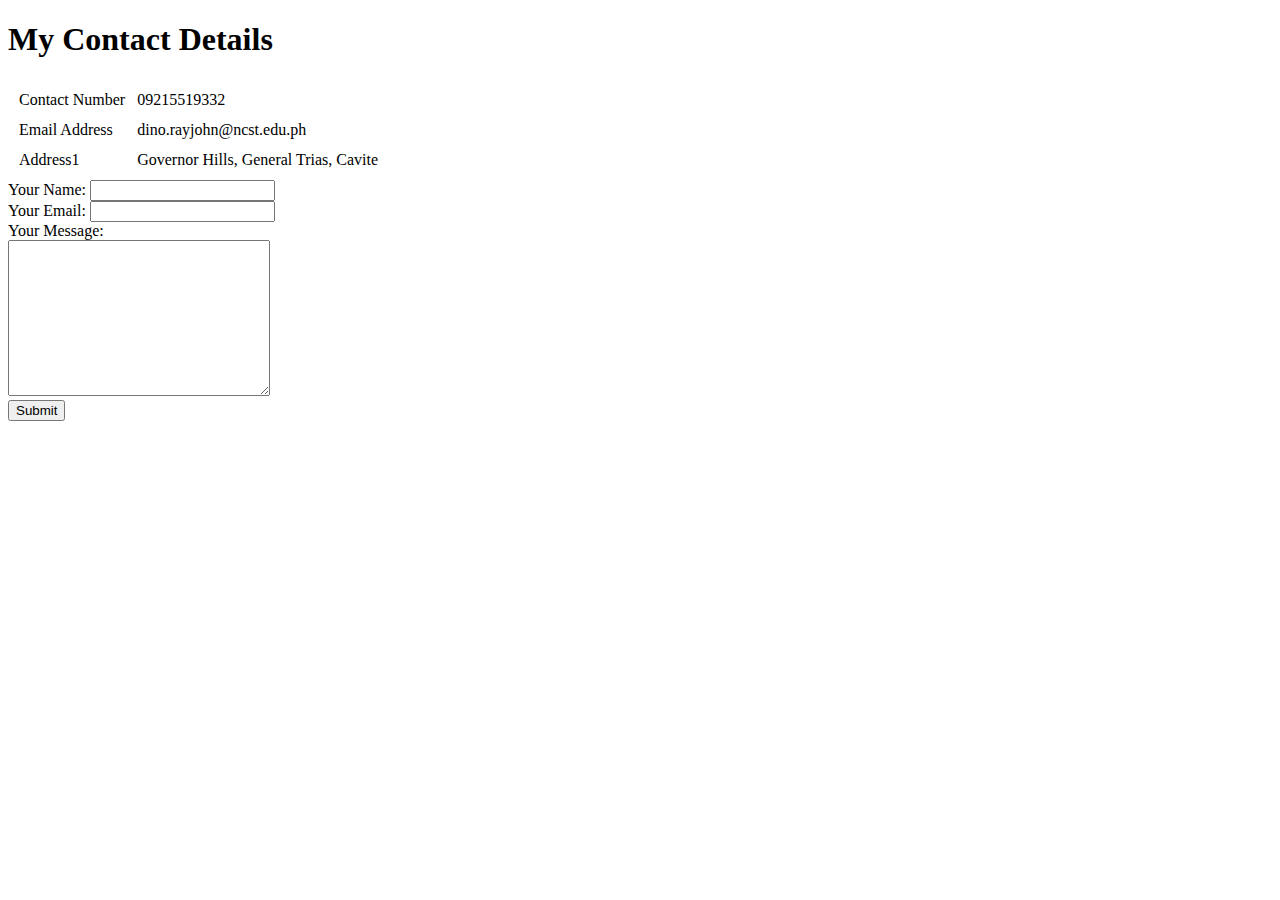
==== contact.html @ 35593d11 "Add files via upload" ====
<!DOCTYPE html>
<html lang="en" dir="ltr">
  <head>
    <meta charset="utf-8">
    <title>Contact Me</title>
  </head>
  <body>
    <h1>My Contact Details</h1>

    <table cellspacing = "10">
      <tr>
        <td>Contact Number</td>
        <td>09215519332</td>
      </tr>
      <tr>
        <td>Email Address</td>
        <td>dino.rayjohn@ncst.edu.ph</td>
      </tr>
      <tr>
        <td>Address1</td>
        <td>Governor Hills, General Trias, Cavite</td>
      </tr>
    </table>

    <form action="mailto:dino.rayjohn@ncst.edu.ph" method="post" enctype="text/plain">
      <label>Your Name:</label>
      <input type="text" name="yourName" value="">
      <br>
      <label>Your Email:</label>
      <input type="text" name="yourEmail" value="">
      <br>
      <label>Your Message:</label>
      <br>
      <textarea name="yourMessage" rows="10" cols="30"></textarea>
      <br>
      <input type="submit">


    </form>

  </body>
</html>
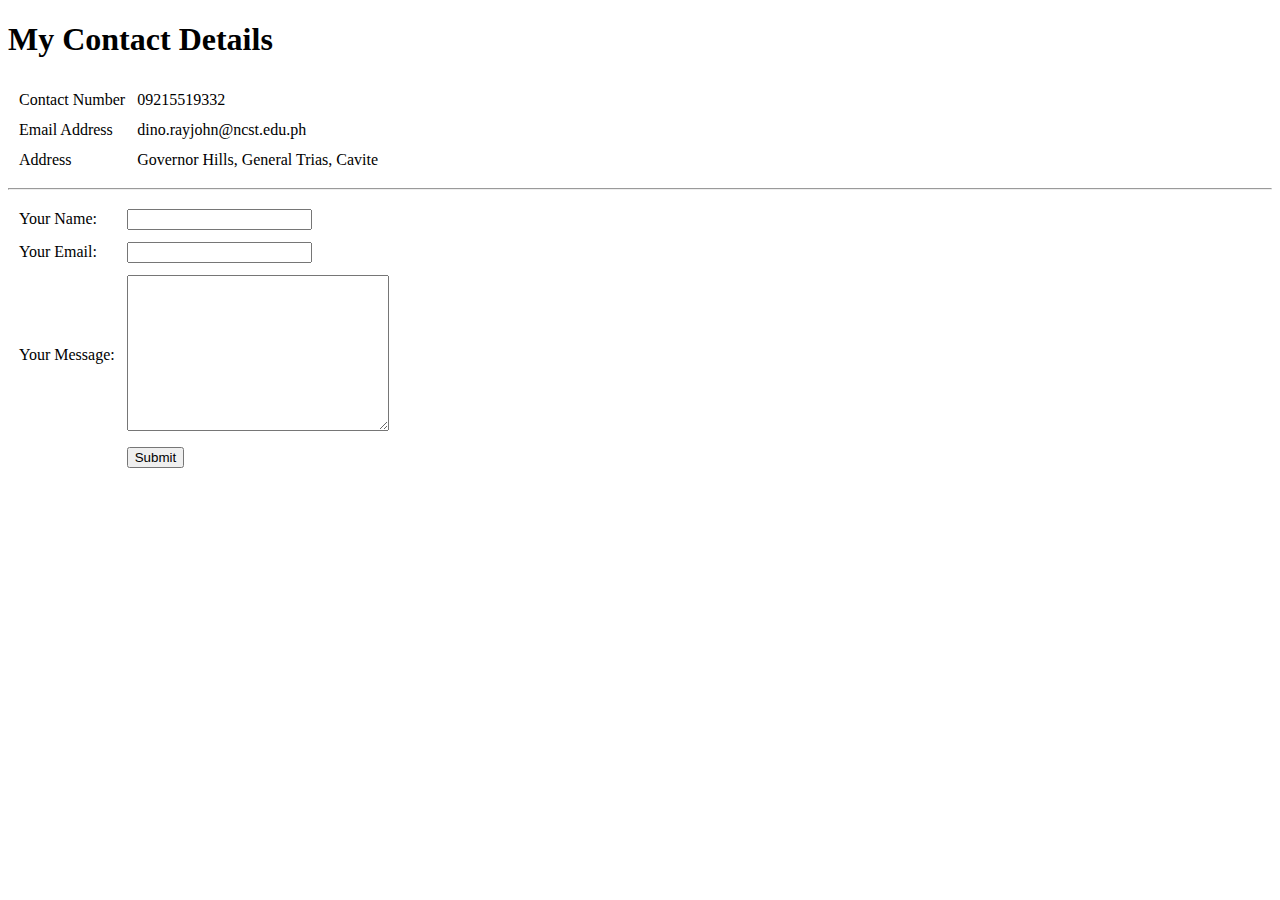
==== commit 318a7840: "Add files via upload" ====
--- a/contact.html
+++ b/contact.html
@@ -3,6 +3,7 @@
   <head>
     <meta charset="utf-8">
     <title>Contact Me</title>
+    <link rel="stylesheet" href="css/style.css">
   </head>
   <body>
     <h1>My Contact Details</h1>
@@ -17,26 +18,32 @@
         <td>dino.rayjohn@ncst.edu.ph</td>
       </tr>
       <tr>
-        <td>Address1</td>
+        <td>Address</td>
         <td>Governor Hills, General Trias, Cavite</td>
       </tr>
     </table>
 
+    <hr>
+
     <form action="mailto:dino.rayjohn@ncst.edu.ph" method="post" enctype="text/plain">
-      <label>Your Name:</label>
-      <input type="text" name="yourName" value="">
-      <br>
-      <label>Your Email:</label>
-      <input type="text" name="yourEmail" value="">
-      <br>
-      <label>Your Message:</label>
-      <br>
-      <textarea name="yourMessage" rows="10" cols="30"></textarea>
-      <br>
-      <input type="submit">
+      <table cellspacing = "10">
+        <tr>
+          <td><label>Your Name:</label></td>
+          <td><input type="text" name="yourName" value=""></td>
+        </tr>
+        <tr>
+          <td><label>Your Email:</label></td>
+          <td><input type="email" name="yourEmail" value=""></td>
+        </tr>
+        <tr>
+          <td><label>Your Message:</label></td>
+          <td><textarea name="yourMessage" rows="10" cols="30"></textarea></td>
+        </tr>
 
-
+        <tr>
+          <td></td>
+          <td><input type="submit"></td>
+        </tr>
     </form>
-
   </body>
 </html>
